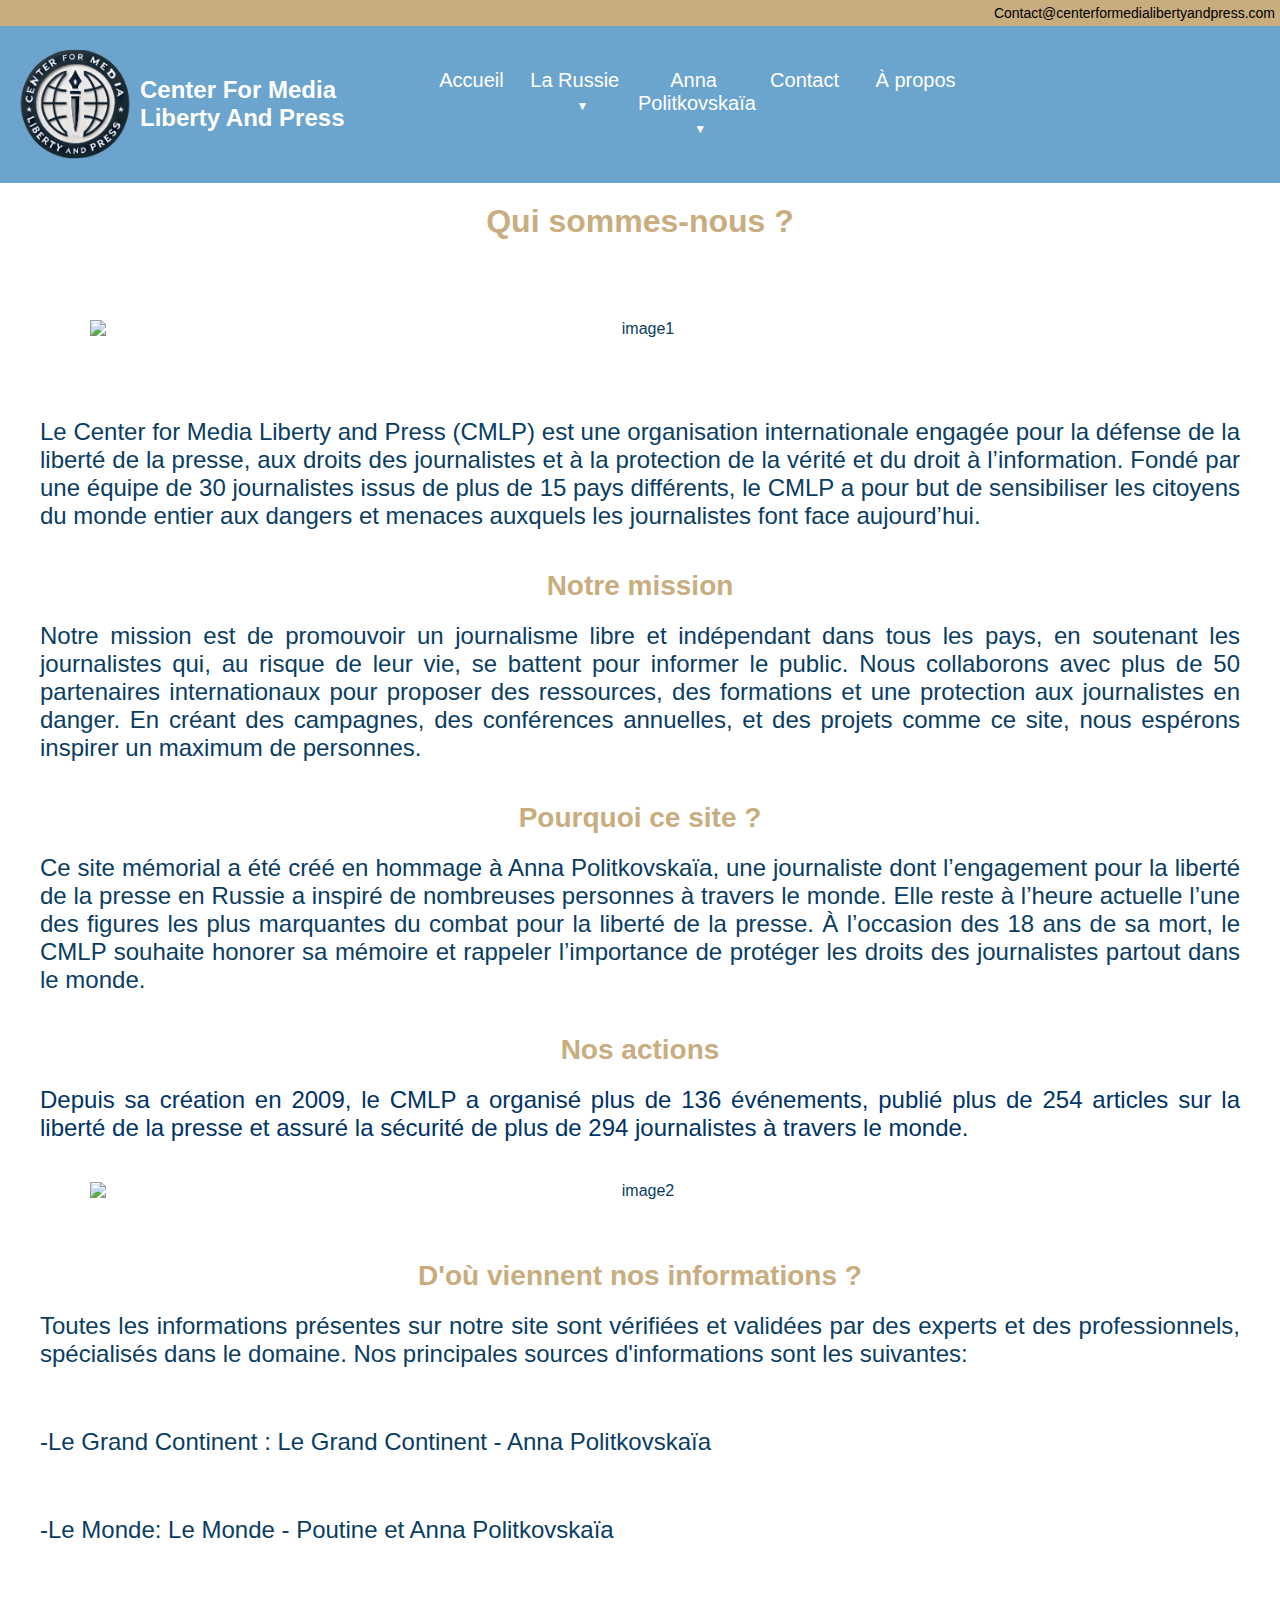
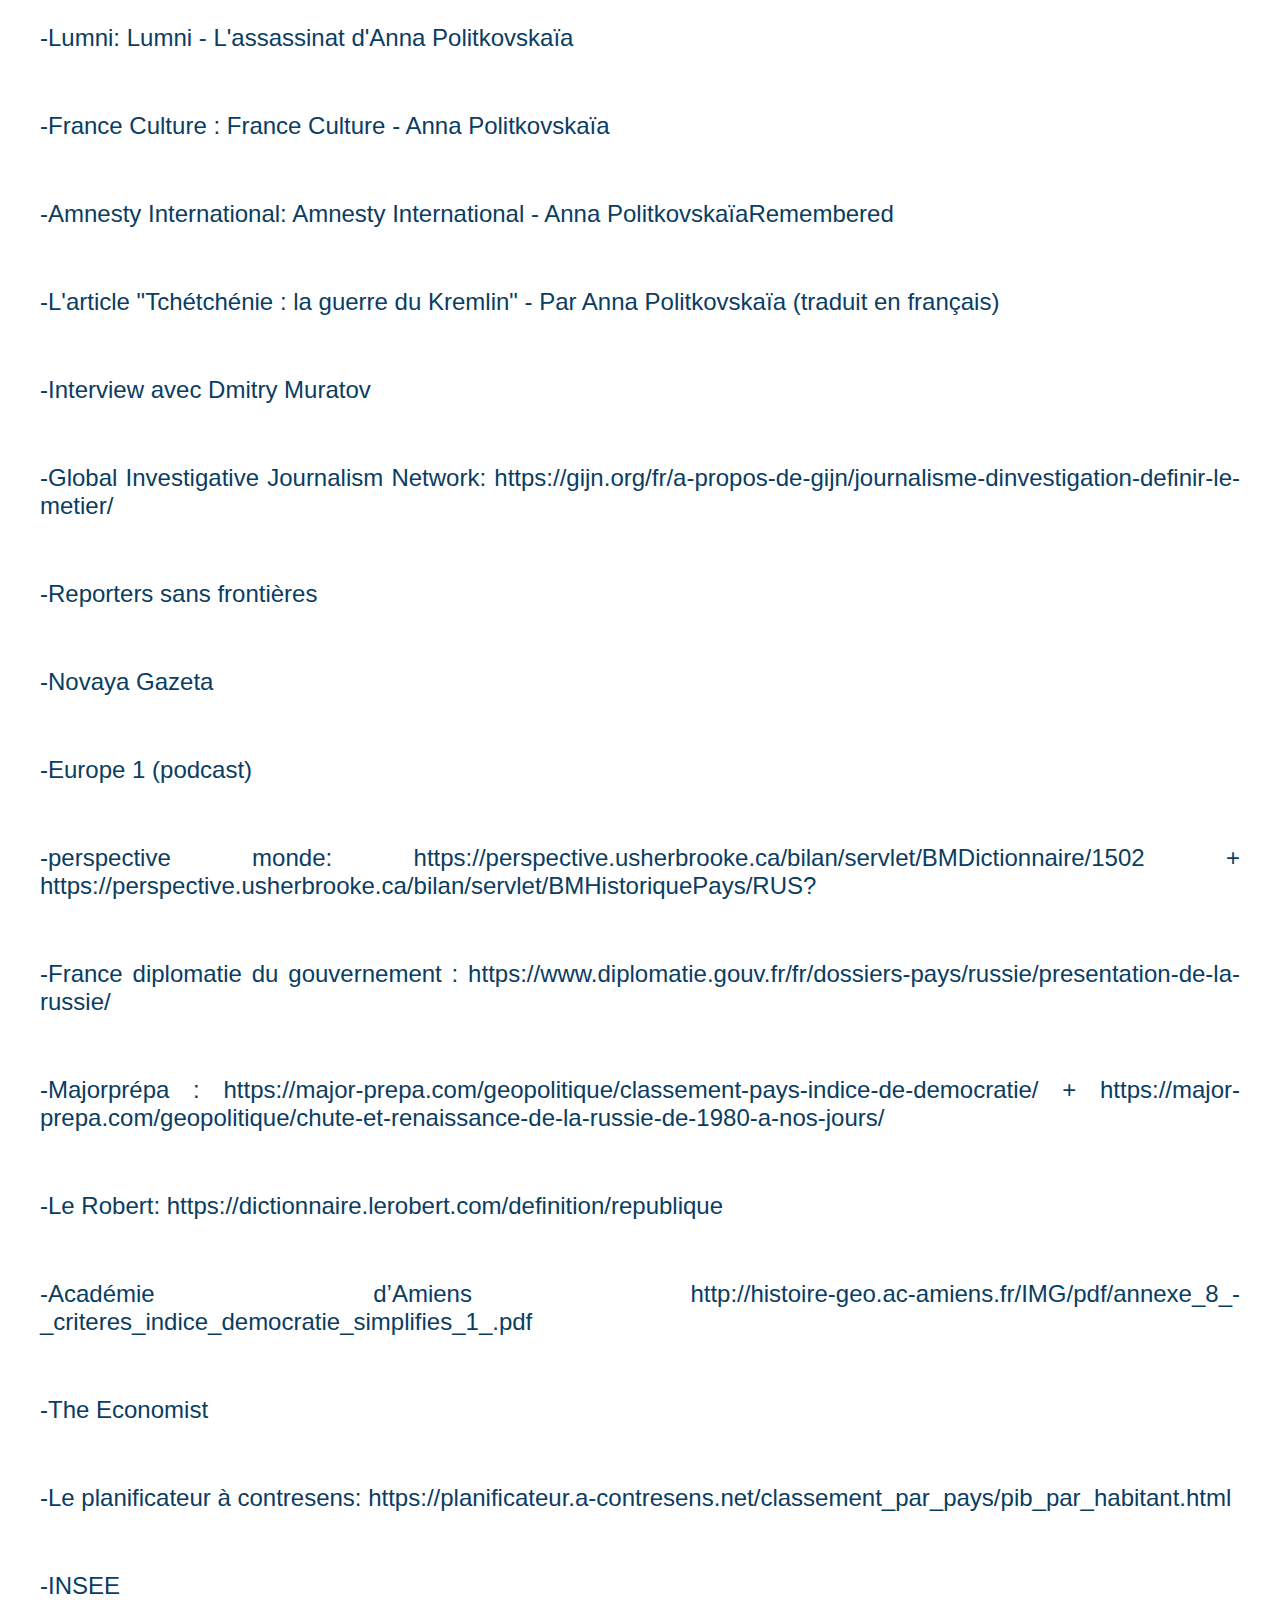
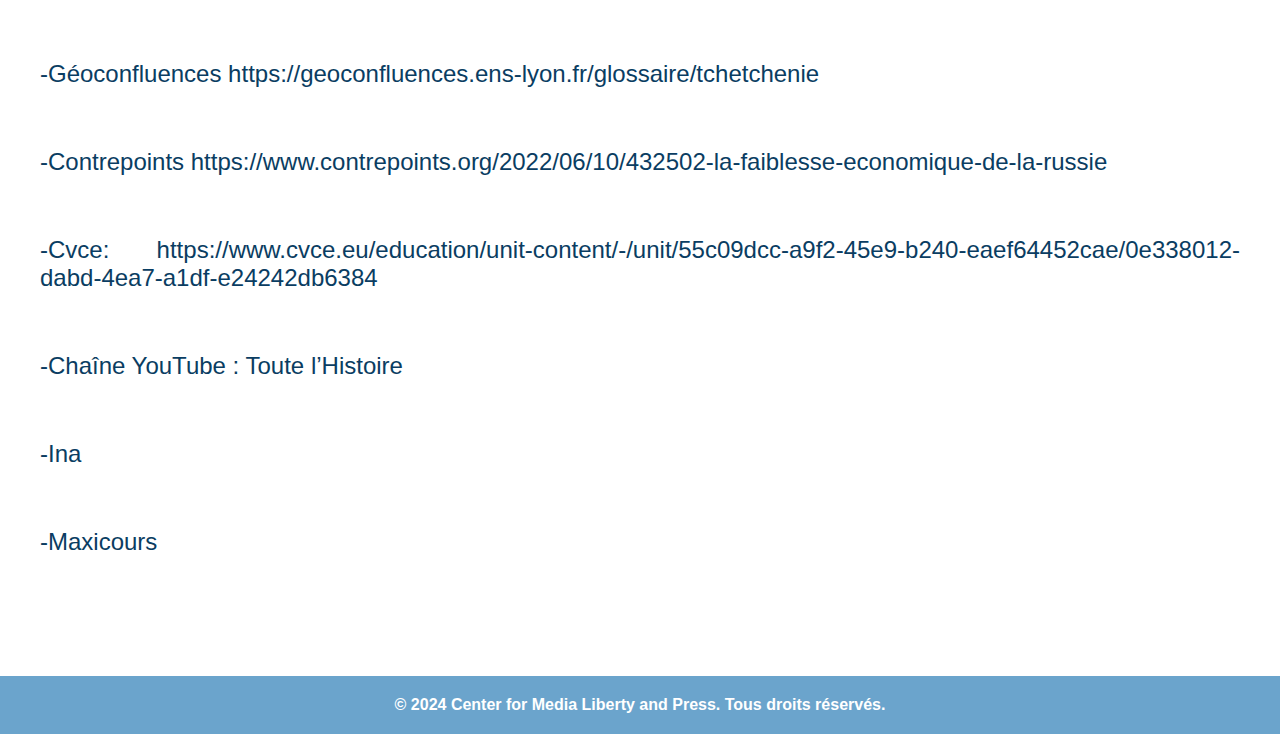
==== Page à propos.html @ 8fd4bc07 "Add files via upload" ====
<!DOCTYPE html>
<html lang="fr">

<head>
    <meta charset="UTF-8">
    <meta name="viewport" content="width=device-width, initial-scale=1.0">
    <title>À propos - Center for Media Liberty and Press</title>
    <link rel="stylesheet" type="text/css" href="style.css">
</head>

<body>
    <div class="contact-info">
        <p>Contact@centerformedialibertyandpress.com</p>
    </div>
    <header>
        <img src="logo.jpg" alt="Logo" style="width: 130px; height: auto;">
        <h1>Center for Media Liberty and Press</h1>
        <nav>
            <ul>
                <li><a href="Page accueil.html">Accueil</a></li>
                <li class="deroulant">
                    <a href="#">La Russie &ensp;</a>
                    <ul class="sous">
                        <li><a href="Pager informations générales.html">Informations générales</a></li>
                        <li><a href="Page contexte historique russe.html">Contexte historique russe</a></li>
                        <li><a href="Page guerres de Tchétchénie.html">Les guerres de Tchétchénie</a></li>
                    </ul>
                </li>
                <li class="deroulant">
                    <a href="#">Anna Politkovskaïa &ensp;</a>
                    <ul class="sous">
                        <li><a href="Pagre son histoire.html">Son histoire</a></li>
                        <li><a href="Page ses actions.html">Ses actions</a></li>
                        <li><a href="page ses impacts.html">Ses impacts</a></li>
                    </ul>
                </li>
                <li><a href="Page contact.html">Contact</a></li>
                <li><a href="Page à propos.html">À propos</a></li>
            </ul>
        </nav>
    </header>
    <main>
        <section>
            <h2>Qui sommes-nous ?</h2>

           <p>   </p>
            <img src="phoro groupe à propos.jpg" alt="image1" class="centered-image" width="1100px">
<p>  </p>
            <p>Le Center for Media Liberty and Press (CMLP) est une organisation internationale engagée pour la défense de la liberté de la presse, aux droits des journalistes et à la protection de la vérité et du droit à l’information. Fondé par une équipe de 30 journalistes issus de plus de 15 pays différents, le CMLP a pour but de sensibiliser les citoyens du monde entier aux dangers et menaces auxquels les journalistes font face aujourd’hui. </p>
            <h3>Notre mission</h3>
            <p>Notre mission est de promouvoir un journalisme libre et indépendant dans tous les pays, en soutenant les journalistes qui, au risque de leur vie, se battent pour informer le public. Nous collaborons avec plus de 50 partenaires internationaux pour proposer des ressources, des formations et une protection aux journalistes en danger. En créant des campagnes, des conférences annuelles, et des projets comme ce site, nous espérons inspirer un maximum de personnes.</p>
            <h3>Pourquoi ce site ?</h3>
            <p>Ce site mémorial a été créé en hommage à Anna Politkovskaïa, une journaliste dont l’engagement pour la liberté de la presse en Russie a inspiré de nombreuses personnes à travers le monde. Elle reste à l’heure actuelle l’une des figures les plus marquantes du combat pour la liberté de la presse. À l’occasion des 18 ans de sa mort, le CMLP souhaite honorer sa mémoire et rappeler l’importance de protéger les droits des journalistes partout dans le monde.</p>
            <h3>Nos actions</h3>
            <p>Depuis sa création en 2009, le CMLP a organisé plus de 136 événements, publié plus de 254 articles sur la liberté de la presse et assuré la sécurité de plus de 294 journalistes à travers le monde.</p>
            <img src="photo conférence à propos.jpg" alt="image2" class="centered-image" width="1100px">
            <p></p>
            <h3>D'où viennent nos informations ?</h3>
            <p>Toutes les informations présentes sur notre site sont vérifiées et validées par des experts et des professionnels, spécialisés dans le domaine. Nos principales sources d'informations sont les suivantes:
                <p>-Le Grand Continent : Le Grand Continent - Anna Politkovskaïa</p>
                <p>-Le Monde: Le Monde - Poutine et Anna Politkovskaïa</p>
                <p>-Lumni: Lumni - L'assassinat d'Anna Politkovskaïa</p>
                <p>-France Culture : France Culture - Anna Politkovskaïa</p>
                <p>-Amnesty International: Amnesty International - Anna PolitkovskaïaRemembered</p>
                <p>-L'article "Tchétchénie : la guerre du Kremlin" - Par Anna Politkovskaïa (traduit en français)</p>
                <p>-Interview avec Dmitry Muratov</p>
                <p>-Global Investigative Journalism Network: https://gijn.org/fr/a-propos-de-gijn/journalisme-dinvestigation-definir-le-metier/</p>
                <p>-Reporters sans frontières</p>
                <p>-Novaya Gazeta </p>
                <p>-Europe 1 (podcast)</p>
                <p>-perspective monde: https://perspective.usherbrooke.ca/bilan/servlet/BMDictionnaire/1502 + https://perspective.usherbrooke.ca/bilan/servlet/BMHistoriquePays/RUS?</p>
                <p>-France diplomatie du gouvernement  : https://www.diplomatie.gouv.fr/fr/dossiers-pays/russie/presentation-de-la-russie/</p>
                <p>-Majorprépa : https://major-prepa.com/geopolitique/classement-pays-indice-de-democratie/ + https://major-prepa.com/geopolitique/chute-et-renaissance-de-la-russie-de-1980-a-nos-jours/</p>
                <p>-Le Robert: https://dictionnaire.lerobert.com/definition/republique</p>
                <p>-Académie d’Amiens  http://histoire-geo.ac-amiens.fr/IMG/pdf/annexe_8_-_criteres_indice_democratie_simplifies_1_.pdf</p>
                <p>-The Economist </p>
                <p>-Le planificateur à contresens: https://planificateur.a-contresens.net/classement_par_pays/pib_par_habitant.html</p>
                <p>-INSEE</p>
                <p>-Géoconfluences https://geoconfluences.ens-lyon.fr/glossaire/tchetchenie</p>
                <p>-Contrepoints https://www.contrepoints.org/2022/06/10/432502-la-faiblesse-economique-de-la-russie</p>
                <p>-Cvce: https://www.cvce.eu/education/unit-content/-/unit/55c09dcc-a9f2-45e9-b240-eaef64452cae/0e338012-dabd-4ea7-a1df-e24242db6384</p>
                <p>-Chaîne YouTube : Toute l’Histoire</p>
                <p>-Ina </p>
                <p>-Maxicours </p>
            </p>

            
        </section>
    </main>

    <footer>
        <p>&copy; 2024 Center for Media Liberty and Press. Tous droits réservés.</p>
    </footer>
</body>

</html>
---- style.css ----
* {
    margin: 0px;
    padding: 0px;
    font-family: 'Verdana', sans-serif;
}

body {
    font-family: 'Verdana', sans-serif;
    background-color: #ffffff;
    color: #0a3d62;
}

.contact-info {
    text-align: right;
    background-color: #C8AD7F;
    color: #000000;
    padding: 5px;
    font-size: 14px;
}

header {
    display: flex;
    justify-content: space-between;
    align-items: center;
    padding: 10px;
    background-color: #6ba4cc;
}

header h1 {
    font-size: 24px;
    color: rgb(255, 255, 255);
    text-transform: capitalize;
    position: relative; 
}

header h1:hover {
    transform: scale(1.1);
    color: rgb(172, 118, 185);
}


nav {
    width: 100%;
    margin: 0 auto;
    background-color: #6ba4cc;
    position: sticky;
    top: 0px;
}

underline {
text-decoration: underline;
}

nav ul {
    list-style-type: none;
}

nav ul li {
    float: left;
    width: 13%;
    text-align: center;
    position: relative;
}

nav ul::after {
    content: "";
    display: table;
    clear: both;
}

nav a {
    display: block;
    text-decoration: none;
    color: white;
    border-bottom: 2px solid transparent;
    padding: 10px 0px;
    font-size: 20px;
}

nav a:hover {
    color: rgb(172, 118, 185);
    border-bottom: 2px solid #C8AD7F;
    font-size: 20px;
}

.sous {
    display: none;
    box-shadow: 0px 1px 2px #CCC;
    background-color: white;
    position: absolute;
    width: 100%;
    z-index: 1001; 
    font-size: 20px;
}

nav>ul li:hover .sous {
    display: block;
}

.sous li {
    float: none;
    width: 100%;
    text-align: left;
}

.sous a {
    padding: 10px;
    border-bottom: none;
    font-size: 20px;
    color: black;
}

.sous a:hover {
    border-bottom: none;
    background-color: RGBa(200, 200, 200, 0.1);
}

.deroulant>a::after {
    content: " ▼";
    font-size: 12px;
}

main {
    text-align: center;
    padding: 20px;
    color: #0a3d62;
    font-weight: normal;
}

hr {
            border: none;
            height: 1px;
            background-color: transparent;
            margin: 10px 0;
            color: #0a3d62;
}
main h2 {
    font-size: 28px;
    margin-bottom: 20px;
    color: #C8AD7F;
}

main p {
    font-size: 24px;
            margin-bottom: 20px;
            text-align: justify;
            padding: 20px;
            margin-left: auto;
            margin-right: auto;
            max-width: 1340px;
            color: #0a3d62;
            font-weight: normal;
}

footer {
    background-color:  #6ba4cc;
    color: white;
    padding: 20px;
    text-align: center;
}

footer p {
    color: rgb(255, 255, 255);
    font-weight: bold;
}



main p {
    font-family: 'Verdana', sans-serif;
    font-size: 24px;
            margin-bottom: 20px;
            text-align: justify;
            padding: 20px;
            margin-left: auto;
            margin-right: auto;
            max-width: 1340px;
            font-weight: normal;
}



main p:nth-of-type(5) {
    font-size: 24px;
    font-weight: normal;
}

main p:nth-of-type(2) {
    font-weight: normal;
    color: #003366; 
}



main p:nth-of-type(n+6) {
    font-size: 24px;
            margin-bottom: 20px;
            text-align: justify;
            padding: 20px;
            margin-left: auto;
            margin-right: auto;
            max-width: 1340px;
            color: #0a3d62;
            font-weight: normal;
}

main p:nth-of-type(6) {
     
    color: #003366;
    font-weight: normal;

}


main p:nth-of-type(11) {
    font-size: 24px;
    
    margin-top: 40px;
    color: #0a3d62;
    font-weight: normal;
    
}
        box-sizing: border-box;
      body {
        font-family: Verdana, sans-serif;
        margin: 0;
        color: #0a3d62;
      }
      .mySlides {
        display: none;
      }
      img {
        vertical-align: middle;
      }
      .slideshow-container {
    max-width: 1000px;
    position: relative; 
    margin: auto;
}
      .prev,
      .next {
        cursor: pointer;
        position: absolute;
        top: 50%;
        width: auto;
        padding: 16px;
        margin-top: -22px;
        color: white;
        font-weight: bold;
        font-size: 18px;
        transition: 0.6s ease;
        border-radius: 0 3px 3px 0;
        user-select: none;
      }
      .next {
        right: 0;
        border-radius: 3px 0 0 3px;
      }
      .prev:hover,
      .next:hover {
        background-color: rgba(0, 0, 0, 0.8);
      }
      .text {
        color: #ffffff;
        font-size: 15px;
        padding: 8px 12px;
        position: absolute;
        bottom: 8px;
        width: 100%;
        text-align: center;
      }
      .numbertext {
        color: #ffffff;
        font-size: 12px;
        padding: 8px 12px;
        position: absolute;
        top: 0;
      }
      .dot {
        cursor: pointer;
        height: 15px;
        width: 15px;
        margin: 0 2px;
        background-color: #999999;
        border-radius: 50%;
        display: inline-block;
        transition: background-color 0.6s ease;
      }
      .active,
      .dot:hover {
        background-color: #111111;
      }

      
      .fade {
        -webkit-animation-name: fade;
        -webkit-animation-duration: 1.5s;
        animation-name: fade;
        animation-duration: 1.5s;
      }
      @-webkit-keyframes fade {
        from {
          opacity: 0.4;
        }
        to {
          opacity: 1;
        }
      }
      @keyframes fade {
        from {
          opacity: 0.4;
        }
        to {
          opacity: 1;
        }
      }
      @media only screen and (max-width: 300px) {
        .prev,
        .next,
        .text {
          font-size: 11px;
        }
        .mySlides img {
            margin: 0 auto; 
            display: block; 
        }
      }
      main {
        text-align: center;
        padding: 20px;
        font-weight: normal;
    }

    main h2 {
        font-size: 28px;
        margin-bottom: 20px;
        color: #C8AD7F;
    }

    

    footer {
        background-color: #6ba4cc;
        color: white;
        padding: 20px;
        text-align: center;
    }

    footer p {
        color: rgb(255, 255, 255);
        font-weight: bold;
    }

    
    .centered-image {
        display: block;
        margin-left: auto;
        margin-right: auto;
        max-width: 100%;
        height: auto;
    }

    
    .contact-banner {
        background-color: #5cb85c;
        color: white;
        padding: 10px;
        text-align: center;
        font-size: 20px;
    }
    main h2 {
        font-size: 32px;
        font-weight: bold;
        color: #C8AD7F;
    }

    
        main ul li {
        text-align: justify;
        padding: 20px;
        margin-left: auto;
        margin-right: auto;
        max-width: 1340px;
        color: #0a3d62;
    }

    main ul li strong {
        text-align: justify;
        padding: 20px;
        margin-left: auto;
        margin-right: auto;
        max-width: 1340px;
        color: #6ba4cc;
    }
    

   
        main ul li {
        text-align: justify;
        padding: 20px;
        margin-left: auto;
        margin-right: auto;
        max-width: 1340px;
        color: #0a3d62;
    }


    main form {
        text-align: left;
        margin: 0 auto;
        max-width: 600px;
    }

    main form label {
        display: block;
        margin-bottom: 10px;
    }

    main form input[type="text"],
    main form input[type="email"],
    main form textarea {
        width: 100%;
        padding: 10px;
        margin-bottom: 20px;
        border: 1px solid #ccc;
        border-radius: 5px;
        box-sizing: border-box;
    }

    main form textarea {
        height: 150px;
    }

    main form button[type="submit"] {
        background-color:rgb(172, 118, 185);
        color: white;
        border: none;
        padding: 10px 20px;
        border-radius: 5px;
        cursor: pointer;
        font-size: 20px;
        transition: background-color 0.3s ease;
    }

    main form button[type="submit"]:hover {
        background-color:#6ba4cc;
    }
    main h3 {
        font-size: 28px;
        font-weight: bold;
        color: #C8AD7F;
    }
    main section blockquote{
        font-size: 24px;
        margin-bottom: 20px;
        text-align: justify;
        padding: 20px;
        margin-left: auto;
        margin-right: auto;
        max-width: 1340px;
        color: #0a3d62;
    }
    main p:first-child {
        margin-top: 20px; 
        font-weight: normal;
    }
    main section ol li {
        font-size: 28px;
        margin-bottom: 20px;
        font-size: 24px;
        margin-bottom: 20px;
        text-align: justify;
        padding: 20px;
        margin-left: auto;
        margin-right: auto;
        max-width: 1340px;
        color: #0a3d62;
        font-weight: normal;
    }

    
    
    main section ol li {
        font-size: 28px;
        margin-bottom: 20px;
        font-size: 24px;
        margin-bottom: 20px;
        text-align: justify;
        padding: 20px;
        margin-left: auto;
        margin-right: auto;
        max-width: 1340px;
        color: #0a3d62;
        font-weight: normal;
    }

    
    main p strong {
        font-weight: bold;
        color:#6ba4cc ;
        font-size: 24px;
    }
    main section p:first-of-type {
        
        font-size: 24px;
        margin-bottom: 20px;
        text-align: justify;
        padding: 20px;
        margin-left: auto;
        margin-right: auto;
        max-width: 1340px;
    }
    
    
    
    main section strong {
        font-size: 24px;
        margin-bottom: 20px;
        text-align: justify;
        padding: 20px;
        margin-left: auto;
        margin-right: auto;
        max-width: 1340px;
        color:#6ba4cc;
        
    }
    main p ul {
        font-size: 24px;
                margin-bottom: 20px;
                text-align: justify;
                padding: 20px;
                margin-left: auto;
                margin-right: auto;
                max-width: 1340px;
                color: #0a3d62;
    }
    
    main p ul li {
        font-size: 24px;
                margin-bottom: 20px;
                text-align: justify;
                padding: 20px;
                margin-left: auto;
                margin-right: auto;
                max-width: 1340px;
                color: #0a3d62;
                font-weight: normal;
    }
    main section ul li strong {
        font-size: 24px;
                margin-bottom: 20px;
                text-align: justify;
                padding: 20px;
                margin-left: auto;
                margin-right: auto;
                max-width: 1340px;
                color: #6ba4cc;
    }
    
    main section ul li {
        font-size: 24px;
                margin-bottom: 20px;
                text-align: justify;
                padding: 20px;
                margin-left: auto;
                margin-right: auto;
                max-width: 1340px;
                color: #0a3d62;
    }
    
.lien {
    font-size: 24px; 
    color:rgb(172, 118, 185); ;
}

.square {
    width: 300px;
    height: 350px; 
    background-color: #f0f0f0; 
    border-radius: 40px; 
    
    padding: 50px; 
    display: inline-block; 
    margin-right: 20px;
    margin-left: 20px;

}


#square1 {
    background-color:#C8AD7F;
    margin-top:0px;
}

#square2 {
    background-color:#C8AD7F;
    margin-top: 20px;
}

#square3 {
    background-color:#C8AD7F;
    margin-top: 40px;
}
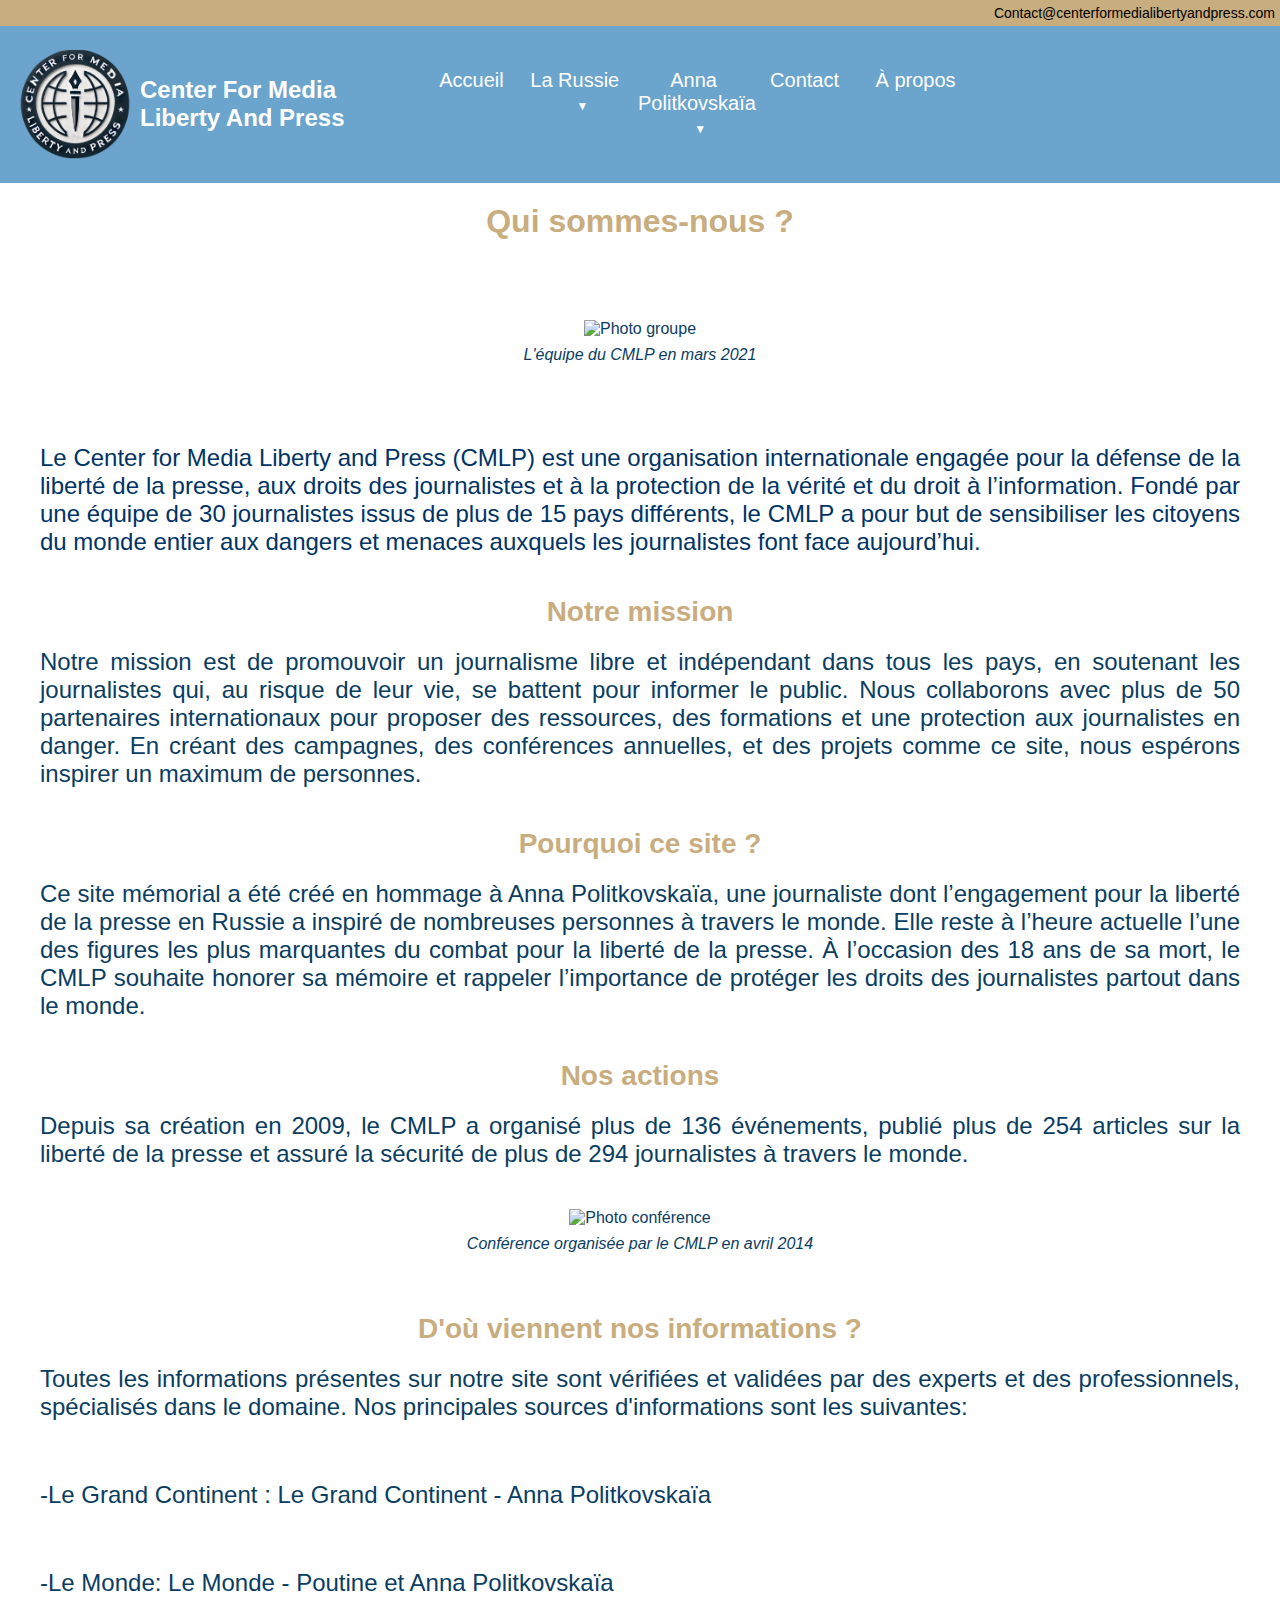
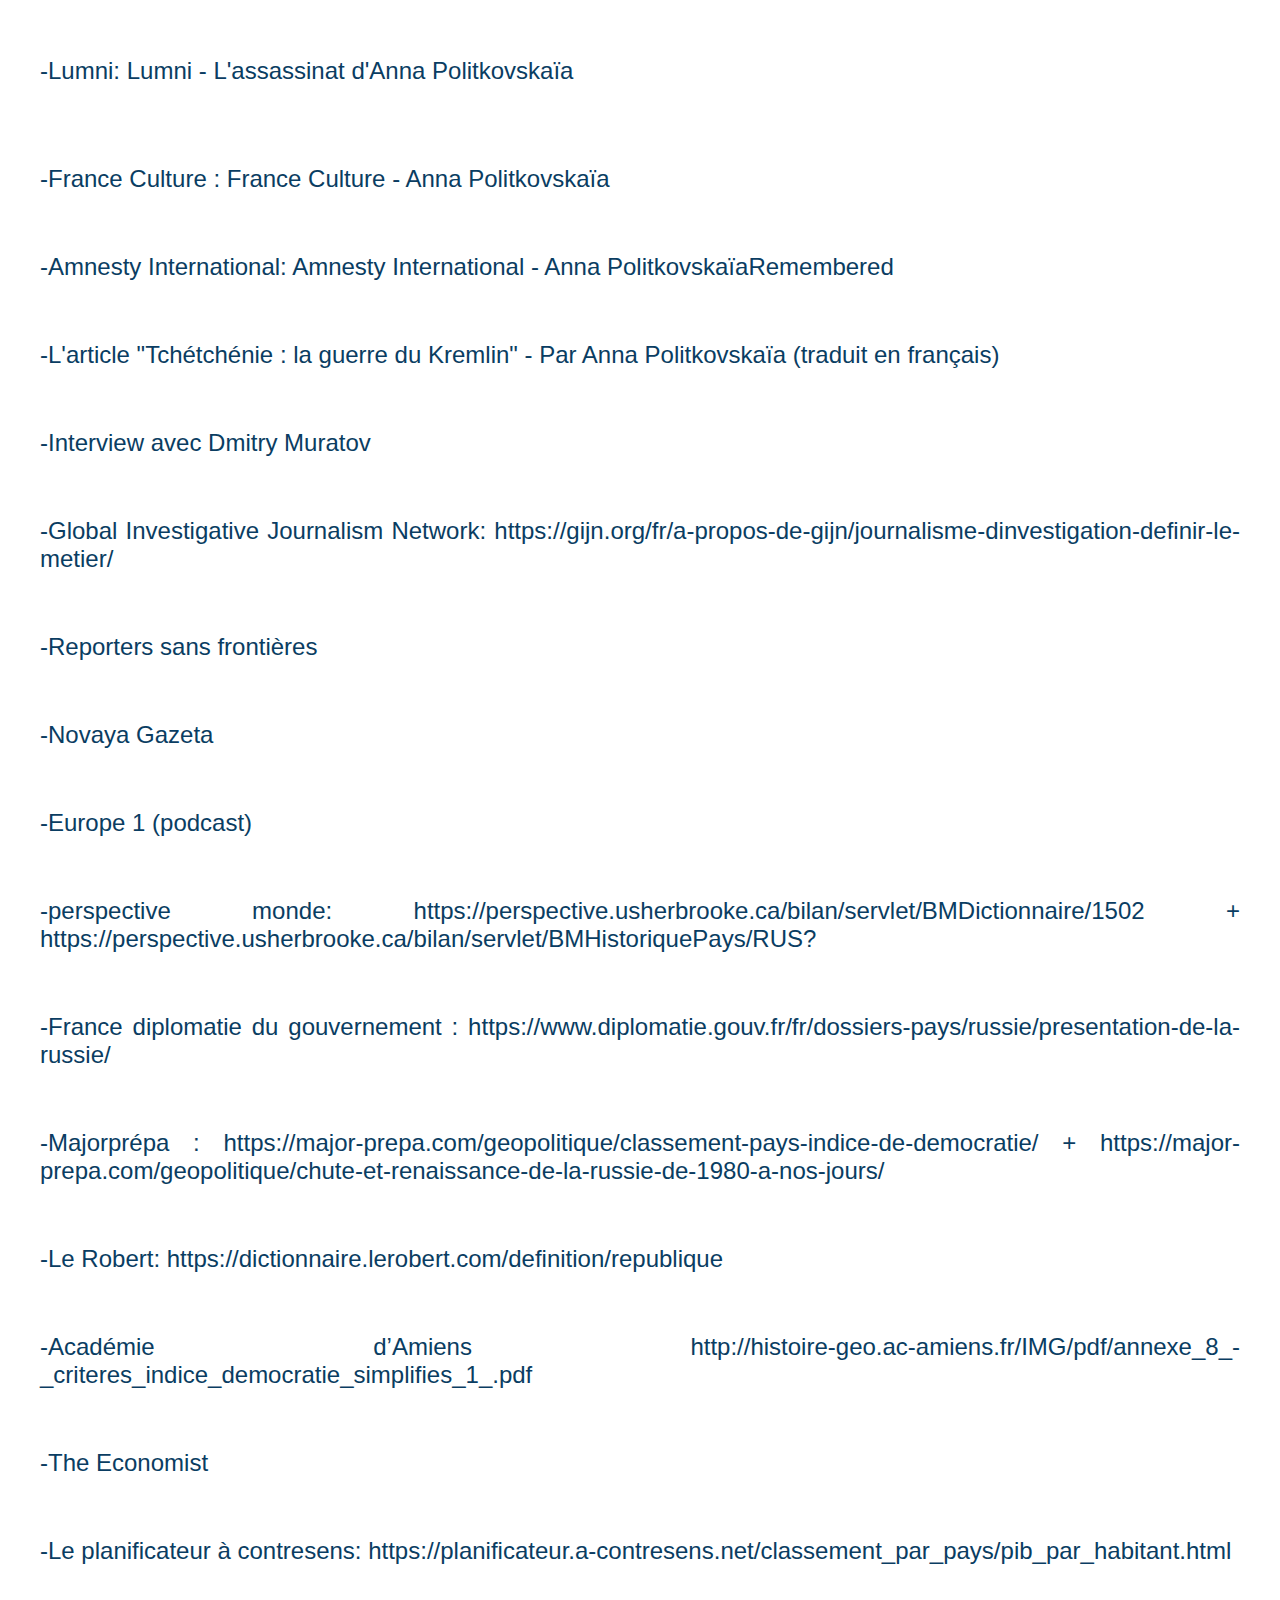
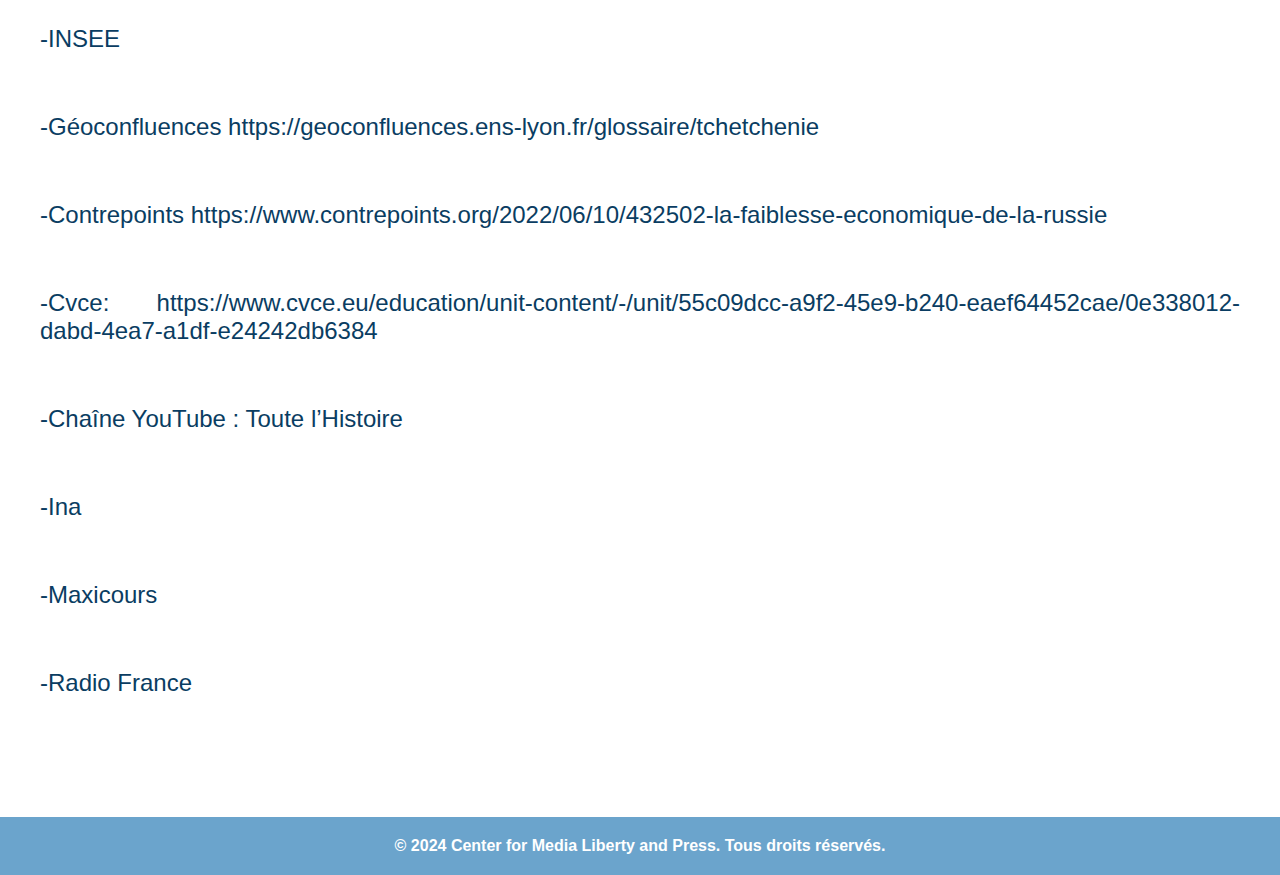
==== commit fd4eb4cf: "Add files via upload" ====
--- a/Page à propos.html
+++ b/Page à propos.html
@@ -17,7 +17,7 @@
         <h1>Center for Media Liberty and Press</h1>
         <nav>
             <ul>
-                <li><a href="Page accueil.html">Accueil</a></li>
+                <li><a href="index.html">Accueil</a></li>
                 <li class="deroulant">
                     <a href="#">La Russie &ensp;</a>
                     <ul class="sous">
@@ -44,7 +44,15 @@
             <h2>Qui sommes-nous ?</h2>
 
            <p>   </p>
-            <img src="phoro groupe à propos.jpg" alt="image1" class="centered-image" width="1100px">
+            <figure> 
+<figure class="centered-image">
+    <img src="phoro groupe à propos.jpg" alt="Photo groupe" width="1100px">
+    <figcaption>L'équipe du CMLP en mars 2021</figcaption>
+</figure>
+
+ 
+
+
 <p>  </p>
             <p>Le Center for Media Liberty and Press (CMLP) est une organisation internationale engagée pour la défense de la liberté de la presse, aux droits des journalistes et à la protection de la vérité et du droit à l’information. Fondé par une équipe de 30 journalistes issus de plus de 15 pays différents, le CMLP a pour but de sensibiliser les citoyens du monde entier aux dangers et menaces auxquels les journalistes font face aujourd’hui. </p>
             <h3>Notre mission</h3>
@@ -53,7 +61,11 @@
             <p>Ce site mémorial a été créé en hommage à Anna Politkovskaïa, une journaliste dont l’engagement pour la liberté de la presse en Russie a inspiré de nombreuses personnes à travers le monde. Elle reste à l’heure actuelle l’une des figures les plus marquantes du combat pour la liberté de la presse. À l’occasion des 18 ans de sa mort, le CMLP souhaite honorer sa mémoire et rappeler l’importance de protéger les droits des journalistes partout dans le monde.</p>
             <h3>Nos actions</h3>
             <p>Depuis sa création en 2009, le CMLP a organisé plus de 136 événements, publié plus de 254 articles sur la liberté de la presse et assuré la sécurité de plus de 294 journalistes à travers le monde.</p>
-            <img src="photo conférence à propos.jpg" alt="image2" class="centered-image" width="1100px">
+        
+<figure class="centered-image">
+    <img src="photo conférence à propos.jpg" alt="Photo conférence" width="1100px">
+    <figcaption>Conférence organisée par le CMLP en avril 2014</figcaption>
+</figure>
             <p></p>
             <h3>D'où viennent nos informations ?</h3>
             <p>Toutes les informations présentes sur notre site sont vérifiées et validées par des experts et des professionnels, spécialisés dans le domaine. Nos principales sources d'informations sont les suivantes:
@@ -82,6 +94,7 @@
                 <p>-Chaîne YouTube : Toute l’Histoire</p>
                 <p>-Ina </p>
                 <p>-Maxicours </p>
+                <p>-Radio France</p>
             </p>
 
             
--- a/style.css
+++ b/style.css
@@ -602,3 +602,11 @@
     margin-top: 40px;
 }
 
+
+.centered-image figcaption {
+    font-size: 16px;   
+    margin-top: 8px;
+    text-align: center;
+    font-style: italic; 
+}
+
